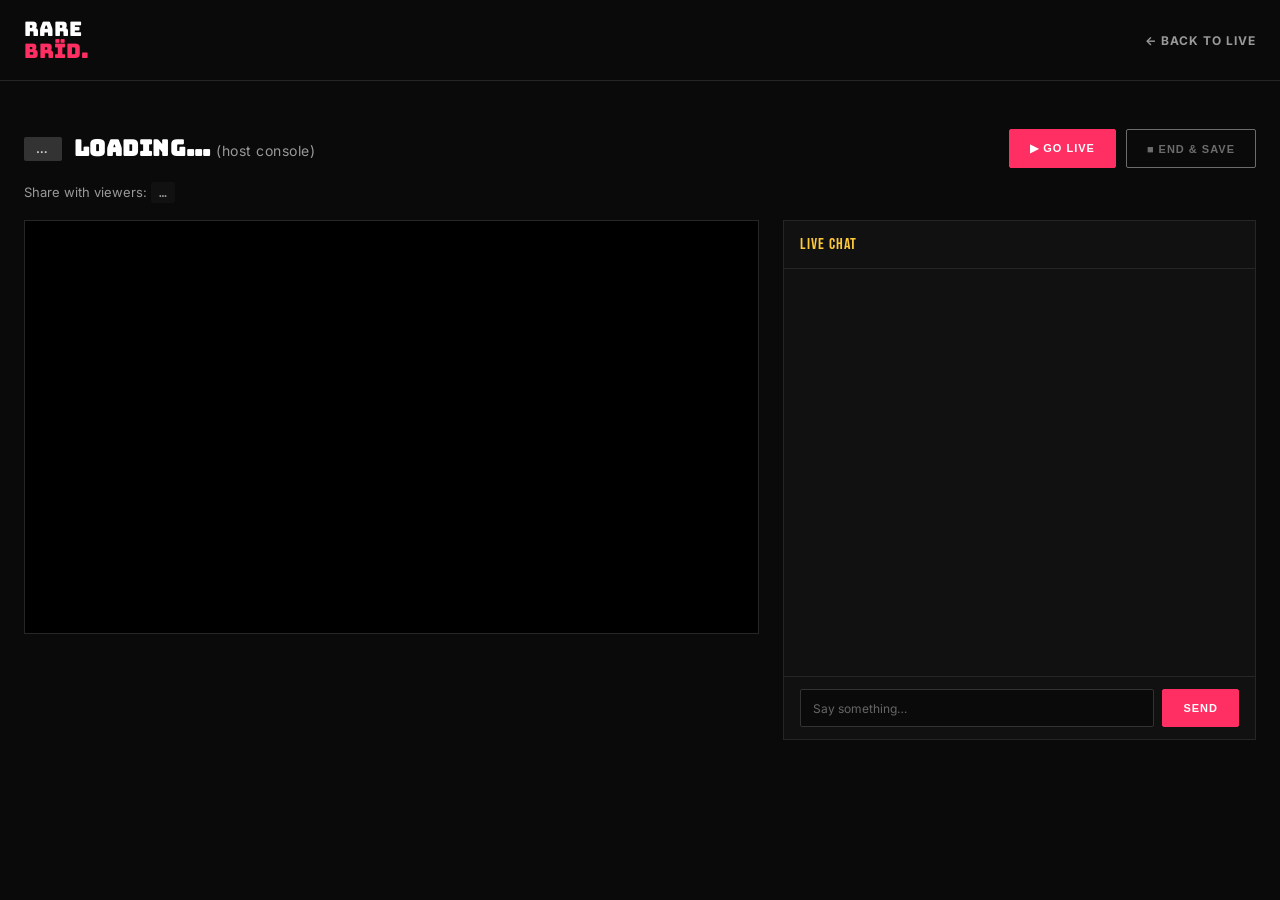
==== live-host.html @ 3c201539 "Add live-streaming host console with multi-participant grid + viewer/guest flow Ports the live-strea" ====
<!DOCTYPE html>
<html lang="en">
<head>
<meta charset="UTF-8">
<meta name="viewport" content="width=device-width, initial-scale=1.0">
<title>Host Console | RARE BRïD APPAREL</title>
<link rel="stylesheet" href="/css/live.css">
</head>
<body>

<header class="live-header">
  <div class="container nav-wrap">
    <a href="/" class="logo">RARE<br><span class="red" style="color:var(--red);">BRïD.</span></a>
    <a href="/live.html" class="back-link">&larr; Back to Live</a>
  </div>
</header>

<section class="section">
  <div class="container">
    <div style="display:flex; align-items:center; gap:12px; margin-bottom:16px; flex-wrap:wrap; justify-content:space-between;">
      <div style="display:flex; align-items:center; gap:12px;">
        <span class="status-badge scheduled" id="status-badge">…</span>
        <h1 id="room-title" style="font-size:22px;">Loading… <span style="color:#999; font-weight:400; font-size:14px; text-transform:none; font-family:'Inter';">(host console)</span></h1>
      </div>
      <div style="display:flex; gap:10px;">
        <button id="go-live-btn" class="btn btn-red">&#9654; Go Live</button>
        <button id="end-live-btn" class="btn btn-outline" disabled>&#9632; End &amp; Save</button>
      </div>
    </div>
    <p style="color:#999; font-size:13px; margin-bottom:20px;">
      Share with viewers: <code id="viewer-link" style="background:#111; padding:3px 8px; border-radius:2px;">…</code>
    </p>

    <div class="live-grid">
      <div>
        <div class="live-stage">
          <canvas id="compose-canvas" width="1280" height="720" style="width:100%; aspect-ratio:16/9; display:block; background:#000;"></canvas>
          <video id="self-preview" autoplay playsinline muted style="display:none;"></video>
        </div>
        <div id="camera-requests" style="margin-top:16px;"></div>
      </div>

      <div class="chat-panel">
        <div class="chat-head">Live Chat</div>
        <div id="chat-messages" class="chat-messages"></div>
        <div class="chat-input-row">
          <input id="chat-input" type="text" placeholder="Say something…" maxlength="300">
          <button id="chat-send" class="btn btn-red">Send</button>
        </div>
      </div>
    </div>
  </div>
</section>

<script src="https://cdn.socket.io/4.7.5/socket.io.min.js"></script>
<script>
  window.LIVE_ROOM = new URLSearchParams(location.search).get('room') || '';
</script>
<script src="/js/live-host.js"></script>

</body>
</html>
---- css/live.css ----
@import url('https://fonts.googleapis.com/css2?family=Bungee&family=Bebas+Neue&family=Inter:wght@300;400;600;700;800&display=swap');

:root{
  --black:#0a0a0a;
  --white:#ffffff;
  --red:#FF2E63;
  --mango:#FF8C1A;
  --teal:#00C2B2;
  --gold:#FFC93C;
  --gray:#f4f4f4;
  --line:#e5e5e5;
  --text-gray:#666666;
}
*{box-sizing:border-box; margin:0; padding:0;}
body{
  font-family:'Inter', sans-serif;
  color:var(--white);
  background:var(--black);
  min-height:100vh;
}
a{color:inherit; text-decoration:none;}
h1,h2,.display{font-family:'Bungee', sans-serif; letter-spacing:0.5px; text-transform:uppercase;}
h3,h4{font-family:'Bebas Neue', sans-serif; letter-spacing:0.5px; text-transform:uppercase;}
.container{max-width:1280px; margin:0 auto; padding:0 24px;}

.btn{
  display:inline-block; padding:12px 20px; border:1px solid var(--white); background:transparent;
  color:var(--white); font-size:11px; font-weight:800; letter-spacing:1px; text-transform:uppercase;
  cursor:pointer; transition:0.2s; border-radius:2px;
}
.btn:hover{background:var(--white); color:var(--black);}
.btn-red{background:var(--red); border-color:var(--red); color:var(--white);}
.btn-red:hover{background:var(--white); color:var(--red);}
.btn-outline{background:transparent; color:var(--white);}
.btn-outline:hover{background:var(--white); color:var(--black);}
.btn:disabled{opacity:0.4; cursor:not-allowed;}
.btn:disabled:hover{background:inherit; color:inherit;}

header.live-header{
  border-bottom:1px solid #262626; padding:18px 0; position:sticky; top:0; background:var(--black); z-index:50;
}
.live-header .nav-wrap{display:flex; align-items:center; justify-content:space-between; gap:16px; flex-wrap:wrap;}
.logo{font-family:'Bungee', sans-serif; font-size:20px; line-height:1.1; text-transform:uppercase;}
.logo .red{color:var(--red);}
.live-header .back-link{font-size:12px; font-weight:700; letter-spacing:1px; text-transform:uppercase; color:#999;}
.live-header .back-link:hover{color:var(--teal);}

.section{padding:48px 0;}
.eyebrow{
  font-size:11px; font-weight:800; letter-spacing:2px; text-transform:uppercase; color:var(--mango);
}
.section-head{margin-bottom:24px;}
.section-head h2{font-size:clamp(22px,3.2vw,32px); margin-top:10px;}

.status-badge{
  display:inline-flex; align-items:center; gap:6px; font-size:11px; font-weight:800; letter-spacing:1.5px;
  text-transform:uppercase; padding:5px 12px; border-radius:2px;
}
.status-badge.scheduled{background:#333; color:#ccc;}
.status-badge.live{background:var(--red); color:var(--white);}
.status-badge.live::before{content:''; width:7px; height:7px; border-radius:50%; background:var(--white); animation:pulse 1.4s infinite;}
.status-badge.ended{background:var(--teal); color:var(--black);}
@keyframes pulse{0%,100%{opacity:1;}50%{opacity:0.25;}}

.empty-note{color:#777; font-size:13.5px;}

.card-grid{display:grid; grid-template-columns:repeat(auto-fill, minmax(260px,1fr)); gap:20px;}
.media-card{
  display:block; background:#111; border:1px solid #262626; overflow:hidden; transition:0.2s;
}
.media-card:hover{border-color:var(--red);}
.media-card .thumb{
  aspect-ratio:16/9; background:linear-gradient(135deg,#1a0508,#0a0a0a 55%,#0a1f1c);
  display:flex; align-items:center; justify-content:center; font-size:32px; position:relative;
}
.media-card .badge-kind{
  position:absolute; top:10px; left:10px; background:#222; color:var(--white); font-size:10px; font-weight:800;
  letter-spacing:1px; padding:4px 8px; border-radius:2px; text-transform:uppercase;
}
.media-card .body{padding:14px 16px;}
.media-card .body h3{font-size:18px; color:var(--white);}
.media-card .body p{font-size:12px; color:#888; margin-top:4px; text-transform:uppercase; letter-spacing:0.5px;}

/* ---- Live room / host layout ---- */
.live-grid{display:grid; grid-template-columns:1.4fr 0.9fr; gap:24px; align-items:start;}
@media (max-width: 860px){ .live-grid{grid-template-columns:1fr;} }

.live-stage{
  position:relative; background:#000; border:1px solid #262626; aspect-ratio:16/9; overflow:hidden;
}
.live-stage video, .live-stage canvas{width:100%; height:100%; object-fit:cover; display:block; background:#000;}

.chat-panel{
  background:#111; border:1px solid #262626; display:flex; flex-direction:column; height:520px;
}
.chat-head{
  padding:14px 16px; border-bottom:1px solid #262626; font-family:'Bebas Neue'; letter-spacing:1px;
  font-size:16px; color:var(--gold);
}
.chat-messages{flex:1; overflow-y:auto; padding:12px 16px; display:flex; flex-direction:column; gap:8px;}
.chat-messages .msg{font-size:13px; line-height:1.4;}
.chat-messages .msg strong{color:var(--teal); margin-right:6px;}
.chat-input-row{display:flex; gap:8px; padding:12px 16px; border-top:1px solid #262626;}
.chat-input-row input{
  flex:1; background:#0a0a0a; border:1px solid #333; color:var(--white); padding:10px 12px;
  font-size:12px; border-radius:2px; font-family:'Inter';
}
.chat-input-row input::placeholder{color:#666;}

.camera-request-row{
  display:flex; align-items:center; justify-content:space-between; gap:10px; flex-wrap:wrap;
  background:#111; border:1px solid var(--mango); padding:10px 14px; margin-bottom:8px; font-size:13px;
}
.camera-request-row .btn{padding:6px 12px; font-size:10px;}

.inline-field{display:flex; gap:10px;}
.inline-field input{
  flex:1; background:#0a0a0a; border:1px solid #333; color:var(--white); padding:12px; font-size:13px;
  border-radius:2px; font-family:'Inter';
}

#name-modal{position:fixed; inset:0; background:rgba(0,0,0,0.8); display:none; align-items:center; justify-content:center; z-index:200;}
#name-modal.open{display:flex;}
.name-modal-box{background:#111; border:1px solid var(--red); border-radius:4px; padding:32px; width:100%; max-width:360px;}
.name-modal-box h3{color:var(--white); font-size:22px; margin-bottom:6px;}
.name-modal-box p{color:#999; font-size:13px; margin-bottom:18px; line-height:1.5;}

.player-shell{background:#000; border:1px solid #262626;}
.player-shell video{width:100%; display:block; aspect-ratio:16/9; background:#000;}
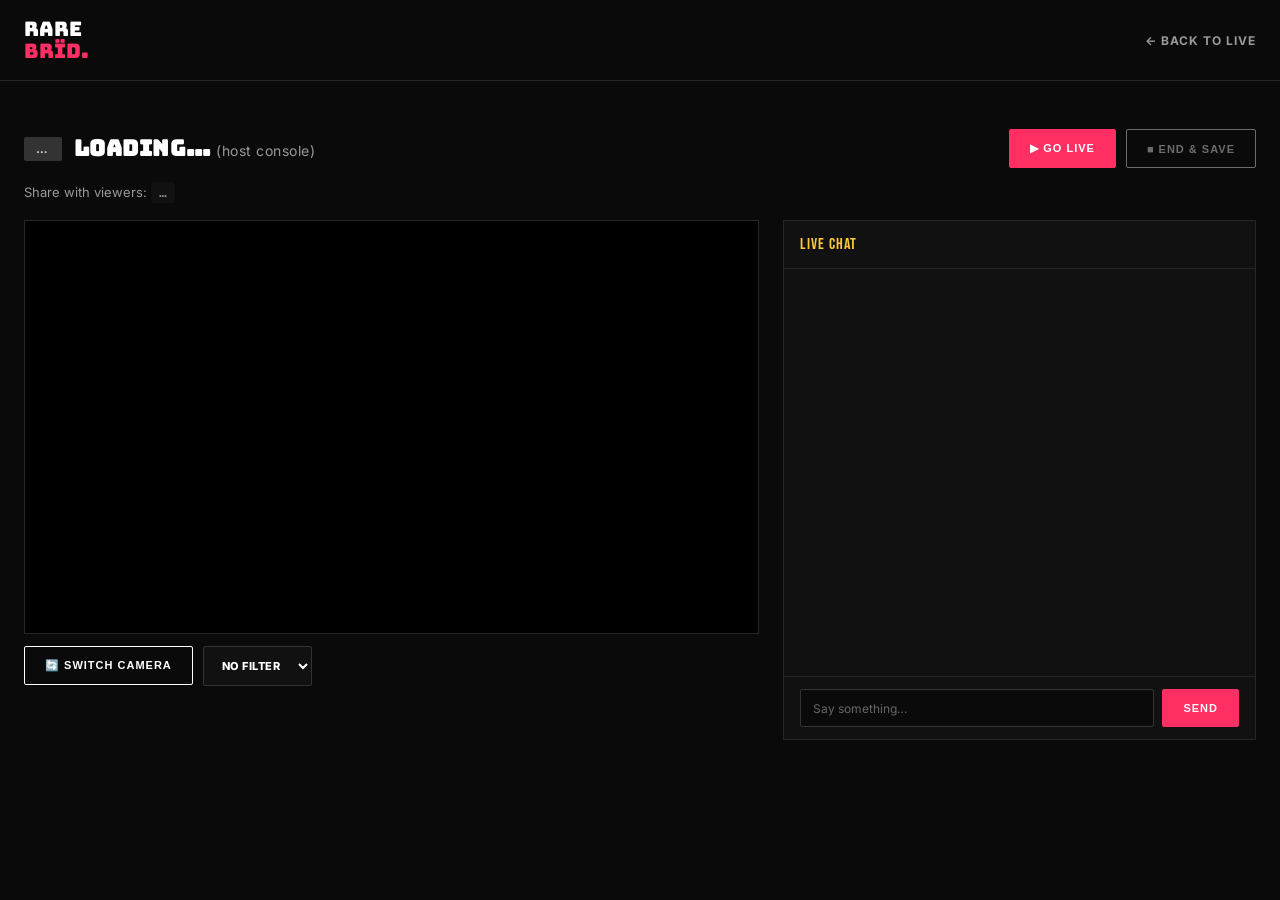
==== commit e8926f5b: "Add camera switch (front/back) and multi-preset video filters to live host console Ports the camera-" ====
--- a/live-host.html
+++ b/live-host.html
@@ -37,6 +37,18 @@
           <canvas id="compose-canvas" width="1280" height="720" style="width:100%; aspect-ratio:16/9; display:block; background:#000;"></canvas>
           <video id="self-preview" autoplay playsinline muted style="display:none;"></video>
         </div>
+        <div class="stage-controls">
+          <button id="switch-camera-btn" class="btn btn-outline" type="button">&#128260; Switch Camera</button>
+          <select id="filter-select">
+            <option value="none" selected>No Filter</option>
+            <option value="vivid">Vivid</option>
+            <option value="mono">Mono</option>
+            <option value="noir">Noir</option>
+            <option value="warm">Warm</option>
+            <option value="cool">Cool</option>
+            <option value="dreamy">Dreamy</option>
+          </select>
+        </div>
         <div id="camera-requests" style="margin-top:16px;"></div>
       </div>
 
--- a/css/live.css
+++ b/css/live.css
@@ -90,6 +90,15 @@
 }
 .live-stage video, .live-stage canvas{width:100%; height:100%; object-fit:cover; display:block; background:#000;}
 
+.stage-controls{display:flex; gap:10px; align-items:center; flex-wrap:wrap; margin-top:12px;}
+#filter-select{
+  background:#111; border:1px solid #333; color:var(--white); padding:11px 14px; font-size:11px;
+  font-family:'Inter'; font-weight:800; letter-spacing:0.5px; text-transform:uppercase; border-radius:2px;
+  cursor:pointer;
+}
+#filter-select:hover, #filter-select:focus{border-color:var(--teal); outline:none;}
+.hidden{display:none !important;}
+
 .chat-panel{
   background:#111; border:1px solid #262626; display:flex; flex-direction:column; height:520px;
 }
